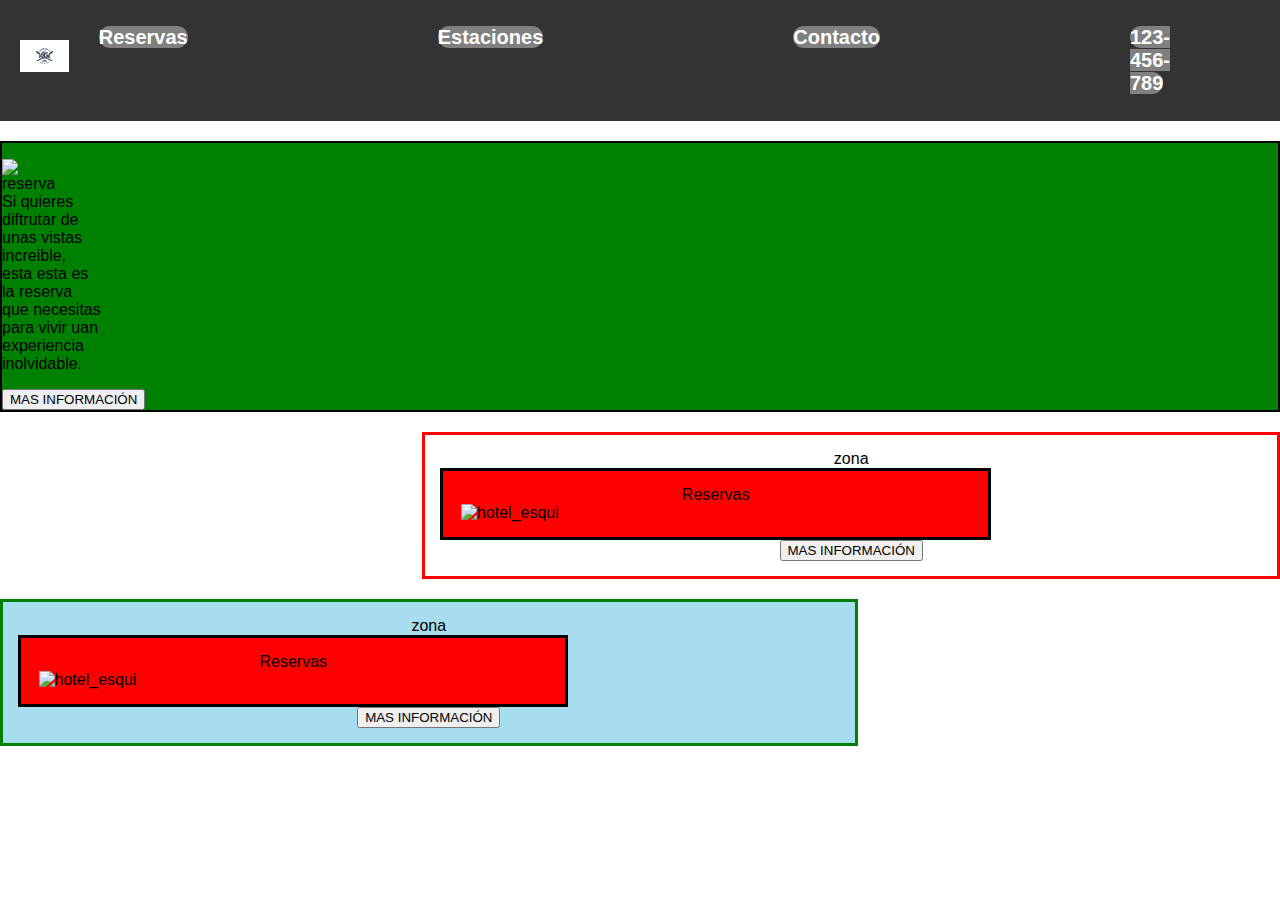
==== index.html @ 5d0a8f91 "indice" ====
<!DOCTYPE html>
<html lang="es">
<head>
    <meta charset="UTF-8">
    <title>Index</title>
    <link rel="stylesheet" href="style/index.css">
</head>
<body>
    <header>
        <div class="logo">
            <a href="index.html"> <img src="/imgs/logo.png" alt="Logo"></a>
       
        </div>
        <nav>
            <ul>
                <li><a href="Reservas.html">Reservas</a></li>
                <li><a href="Estaciones.html">Estaciones</a></li>
                <li><a href="Contacto.html">Contacto</a></li>
                <li class="telefono"><a href="tel:+123456789">123-456-789</a></li>
            </ul>
        </nav>
    </header>

    <section>
        <!-- <div class="block">
            zona
            <div class="reserva">
                <div class="aaa">
                    <div class="img1">
                        <img class="imgHijo" src="imgs/hotel_esqui.jpg" alt="hotel_esqui" >
                    </div>

                    <div class="img1">
                        <img class="imgHijo" src="imgs/material_esqui.jpg" alt="material_esqui">
                    </div>
                </div>
                <div class="aaa">
                    <div class="img1">
                        <img class="imgHijo" src="imgs/esqui.jpg" alt="esqui">
                    </div>
                
                    <div class="img1">
                        <img class="imgHijo" src="imgs/elevador_esqui.jpg" alt="elevador_esqui">
                    </div>
                </div>
            </div>
            <a href="Reservas.html"><button>MAS INFORMACIÓN</button></a>
            
        </div> -->
        <div class="textarea">
            <div class="imgarea">
                <p ><img class="recomendacion" src="imgs/reservas.jpg" alt="reserva">
                    Si quieres diftrutar de unas vistas increible, <br>
                     esta esta es la reserva que necesitas para vivir 
                uan experiencia inolvidable.</p>
                
            </div>
            <div class="enlace1"><a  href="Reservas.html"><button>MAS INFORMACIÓN</button></a></div>
                
        
        </div>
    </section>

    <section>
        <div class="estaciones">
            zona
            <div class="reserva">
                Reservas
                <img src="imgs/hotel_esqui.jpg" alt="hotel_esqui" >
            </div>
            <a href="Estaciones.html"><button>MAS INFORMACIÓN</button></a>
        </div>
    </section>

    <section>
        <div class="block">
            zona
            <div class="reserva">
                Reservas
                <img src="imgs/hotel_esqui.jpg" alt="hotel_esqui" >
            </div>
            <a href="Contacto.html"><button>MAS INFORMACIÓN</button></a>
        </div>
    </section>

</body>
</html>
---- style/index.css ----
body {
    margin: 0;
    padding: 0;
    font-family: 'Arial', sans-serif;
    /* background-image: url(../imgs/FondoPaginas.jpg); */
    background-color: white;
    background-size: cover ;
    background-position: center;
}

header {
    background-color: #333;
    color: #fff;
    padding: 10px;
    display: flex;
    justify-content: space-between;
    align-items: center;
}

.logo img {
    width: 200px;
    height: auto;
    margin: 10px;
    margin-bottom: 15px;
}

.logo img:hover {
    width: 210px;
    height: auto;
  
}

nav ul {
    list-style: none;
    display: flex;
    
}

nav ul li {
    margin-right: 250px;
}

nav a {
    background-size: 100px;
    border-radius: 25px;
    background-color: grey;
    text-decoration: none;
    color: #fff;
    font-weight: bold;
    font-size: 20px;
}

nav a:hover {
    color: aqua; 
    font-size:21px;
}

.telefono {
    margin-right: 100px;
}

.textarea{
    background-color: green;
    border: 2px solid black;
    
}
.imgarea{
    width: 100px;
}


div.block{
    width: auto;
    text-align: center;
    padding: 15px;
    border: 3px solid green;
    margin-right: 33%;
    background-color: rgba(34, 169, 212, 0.4);
}
section{
    padding-top: 20px;
}
.reserva{
    width: auto;
    text-align: center;
    padding: 15px;
    border: 3px solid black;
    margin-right: 33%;
    background-color: red;
}
.img1{
    width: 100px;
    display: inline-block;
}
.imgHijo{
    width: 100%;
    display: inline;
}
div.estaciones{
    width: auto;
    text-align: center;
    padding: 15px;
    border: 3px solid red;
    margin-left: 33%;
}
img{
    max-width: 100%;
    height: auto;
    margin-right: 80%;
}
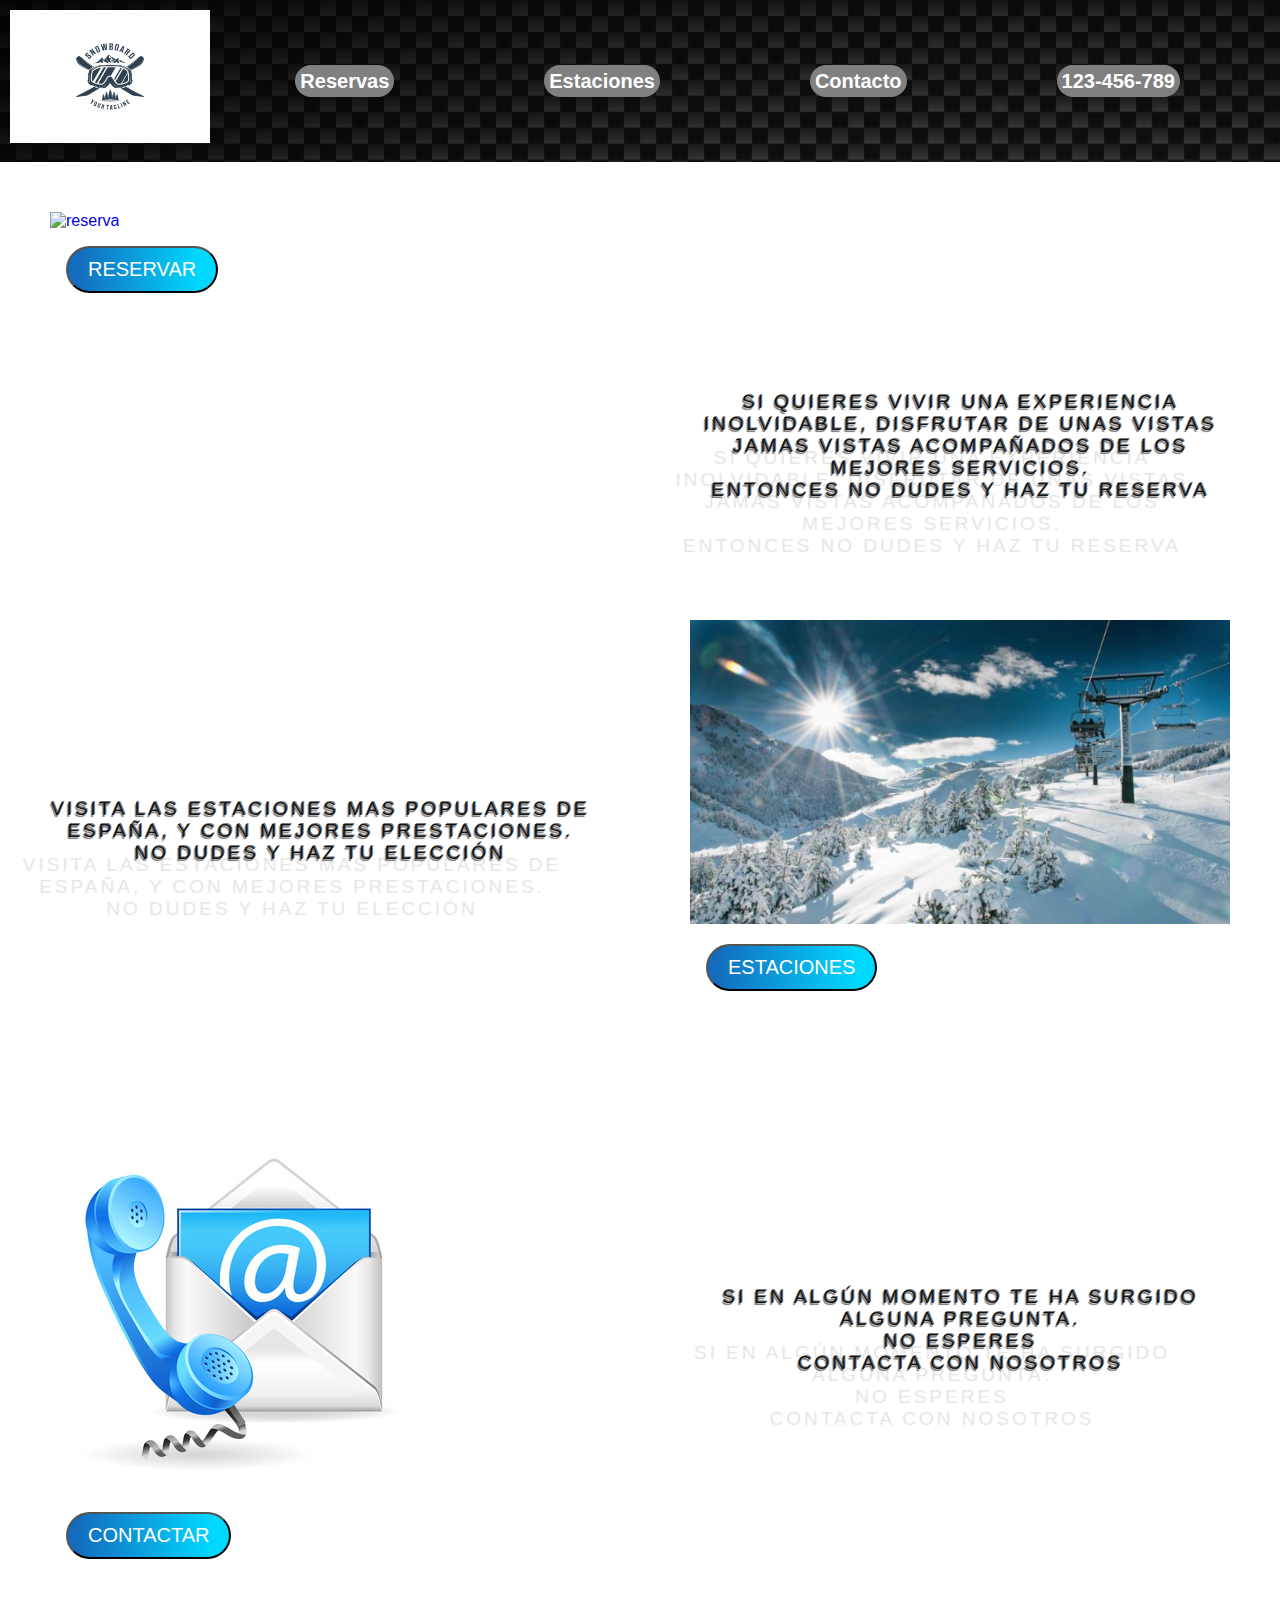
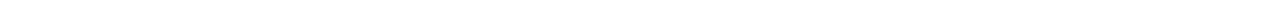
==== commit 87640286: "index acabado" ====
--- a/index.html
+++ b/index.html
@@ -6,6 +6,7 @@
     <link rel="stylesheet" href="style/index.css">
 </head>
 <body>
+    
     <header>
         <div class="logo">
             <a href="index.html"> <img src="/imgs/logo.png" alt="Logo"></a>
@@ -22,66 +23,53 @@
     </header>
 
     <section>
-        <!-- <div class="block">
-            zona
-            <div class="reserva">
-                <div class="aaa">
-                    <div class="img1">
-                        <img class="imgHijo" src="imgs/hotel_esqui.jpg" alt="hotel_esqui" >
-                    </div>
-
-                    <div class="img1">
-                        <img class="imgHijo" src="imgs/material_esqui.jpg" alt="material_esqui">
-                    </div>
-                </div>
-                <div class="aaa">
-                    <div class="img1">
-                        <img class="imgHijo" src="imgs/esqui.jpg" alt="esqui">
-                    </div>
-                
-                    <div class="img1">
-                        <img class="imgHijo" src="imgs/elevador_esqui.jpg" alt="elevador_esqui">
-                    </div>
-                </div>
+        <div class="contenedorflexbox">
+            <div class="box1">
+                <a href="Reservas.html"><img src="imgs/reservas.jpg" alt="reserva"></a>
+                <a href="Reservas.html"><button>RESERVAR</button></a>
             </div>
-            <a href="Reservas.html"><button>MAS INFORMACIÓN</button></a>
-            
-        </div> -->
-        <div class="textarea">
-            <div class="imgarea">
-                <p ><img class="recomendacion" src="imgs/reservas.jpg" alt="reserva">
-                    Si quieres diftrutar de unas vistas increible, <br>
-                     esta esta es la reserva que necesitas para vivir 
-                uan experiencia inolvidable.</p>
-                
+            <div class="box2">
+                <a href="Reservas.html">
+                    <p class="elegantshadow">Si quieres vivir una experiencia inolvidable,
+                        disfrutar de unas vistas jamas vistas acompañados
+                        de los mejores servicios. <br> ENTONCES NO DUDES Y HAZ TU RESERVA
+                    </p>
+                </a>
             </div>
-            <div class="enlace1"><a  href="Reservas.html"><button>MAS INFORMACIÓN</button></a></div>
-                
-        
         </div>
     </section>
 
     <section>
-        <div class="estaciones">
-            zona
-            <div class="reserva">
-                Reservas
-                <img src="imgs/hotel_esqui.jpg" alt="hotel_esqui" >
+        <div class="contenedorflexbox">
+            <div class="box2">
+                <a href="Estaciones.html">
+                    <p class="elegantshadow">Visita las estaciones mas populares de españa, y con mejores prestaciones.
+                        <br>no dudes y haz tu elección
+                    </p>
+                </a>
             </div>
-            <a href="Estaciones.html"><button>MAS INFORMACIÓN</button></a>
+            <div class="box1">
+                <a href="Estaciones.html"><img src="imgs/estacion.png" alt="reserva"></a>
+                <a href="Estaciones.html"><button>ESTACIONES</button></a>
+            </div>
+            
         </div>
     </section>
 
     <section>
-        <div class="block">
-            zona
-            <div class="reserva">
-                Reservas
-                <img src="imgs/hotel_esqui.jpg" alt="hotel_esqui" >
+        <div class="contenedorflexbox">
+            <div class="box1">
+                <a href="Contacto.html"><img src="imgs/contactar.jpg" alt="reserva"></a>
+                <a href="Contacto.html"><button>CONTACTAR</button></a>
             </div>
-            <a href="Contacto.html"><button>MAS INFORMACIÓN</button></a>
+            <div class="box2">
+                <a href="Contacto.html">
+                    <p class="elegantshadow">si en algún momento te ha surgido alguna pregunta.
+                        <br> no esperes <br> contacta con nosotros
+                    </p>
+                </a>
+            </div>
         </div>
     </section>
-
 </body>
 </html>--- a/style/index.css
+++ b/style/index.css
@@ -9,12 +9,16 @@
 }
 
 header {
-    background-color: #333;
+    background-image: url(../imgs/fibraDeCarbono.jpg);
+    /* @Yerai mira a ver si te gusta el header asi con este estilo*/ /*@Alex Esta perfe ;) */
     color: #fff;
-    padding: 10px;
+    padding: auto;
     display: flex;
     justify-content: space-between;
     align-items: center;
+    min-width: auto;
+    max-width: auto;
+    
 }
 
 .logo img {
@@ -37,12 +41,14 @@
 }
 
 nav ul li {
-    margin-right: 250px;
+    margin-right: 150px;
 }
 
 nav a {
     background-size: 100px;
     border-radius: 25px;
+    padding: 5px;
+    /* @Yerai con el padding en el header puedes hacer mas grande lo que hemos hablado en clase */  /* @Alex vale gracias */
     background-color: grey;
     text-decoration: none;
     color: #fff;
@@ -59,16 +65,6 @@
     margin-right: 100px;
 }
 
-.textarea{
-    background-color: green;
-    border: 2px solid black;
-    
-}
-.imgarea{
-    width: 100px;
-}
-
-
 div.block{
     width: auto;
     text-align: center;
@@ -78,7 +74,7 @@
     background-color: rgba(34, 169, 212, 0.4);
 }
 section{
-    padding-top: 20px;
+    padding-top: 2;
 }
 .reserva{
     width: auto;
@@ -107,4 +103,78 @@
     max-width: 100%;
     height: auto;
     margin-right: 80%;
-}+}
+
+.contenedorflexbox{
+    display: flex;
+    justify-content: space-between;
+
+}
+.box1{
+    margin: 50px;
+    width: 49%;
+    display: inline-block;
+    
+}
+.box2{
+    margin: 50px;
+    width: 49%;
+    display: inline-block;
+
+}
+p{
+    margin-top: 33%;
+    text-align: center;
+    /* text-shadow: 2px 2px 5px rgb(49, 155, 182); */
+    /* font-family:'Franklin Gothic Medium', 'Arial Narrow', Arial, sans-serif; */
+    font-family: "Avant Garde", Avantgarde, "Century Gothic", CenturyGothic, "AppleGothic", sans-serif;
+    font-size: 120%;
+    text-transform: uppercase;
+    text-rendering: optimizeLegibility;
+}
+.elegantshadow {
+    color: #131313;
+    /* background-color: #e7e5e4; */
+    letter-spacing: .15em;
+    text-shadow: 
+      1px -1px 0 #767676, 
+      -1px 2px 1px #737272, 
+      -28px 56px 1px #e4e3e2;
+}
+.elegantshadow:hover{
+    color: rgb(20, 108, 190); 
+    font-size: 120%;
+    font: 200px;
+    /* background-color: #e7e5e4; */
+    letter-spacing: .15em;
+    text-shadow: 
+      1px -1px 0 #767676, 
+      -1px 2px 1px #737272, 
+      -28px 56px 1px #e4e3e2;
+    transform: scale(1.2);
+}
+img:hover{
+    transform: scale(0.97);
+}
+button{
+    /* border: none; */
+    border-radius: 25px 25px 25px 25px;
+    font-size: 20px;
+    padding: 10px 20px;
+    margin: 1rem;
+    color: white;
+    /* background: aqua; */
+    cursor: pointer;
+    background-image: linear-gradient(to right,rgb(20, 108, 190) 10px,rgb(0, 217, 255)45%);
+    background-size: 200%;
+    background-repeat: no-repeat;
+    background-position: left;
+    transition:background-position .5s ease;
+}
+button:hover{
+    background-position: right;
+    transform: 1;
+}
+a{
+    text-decoration: none;
+}
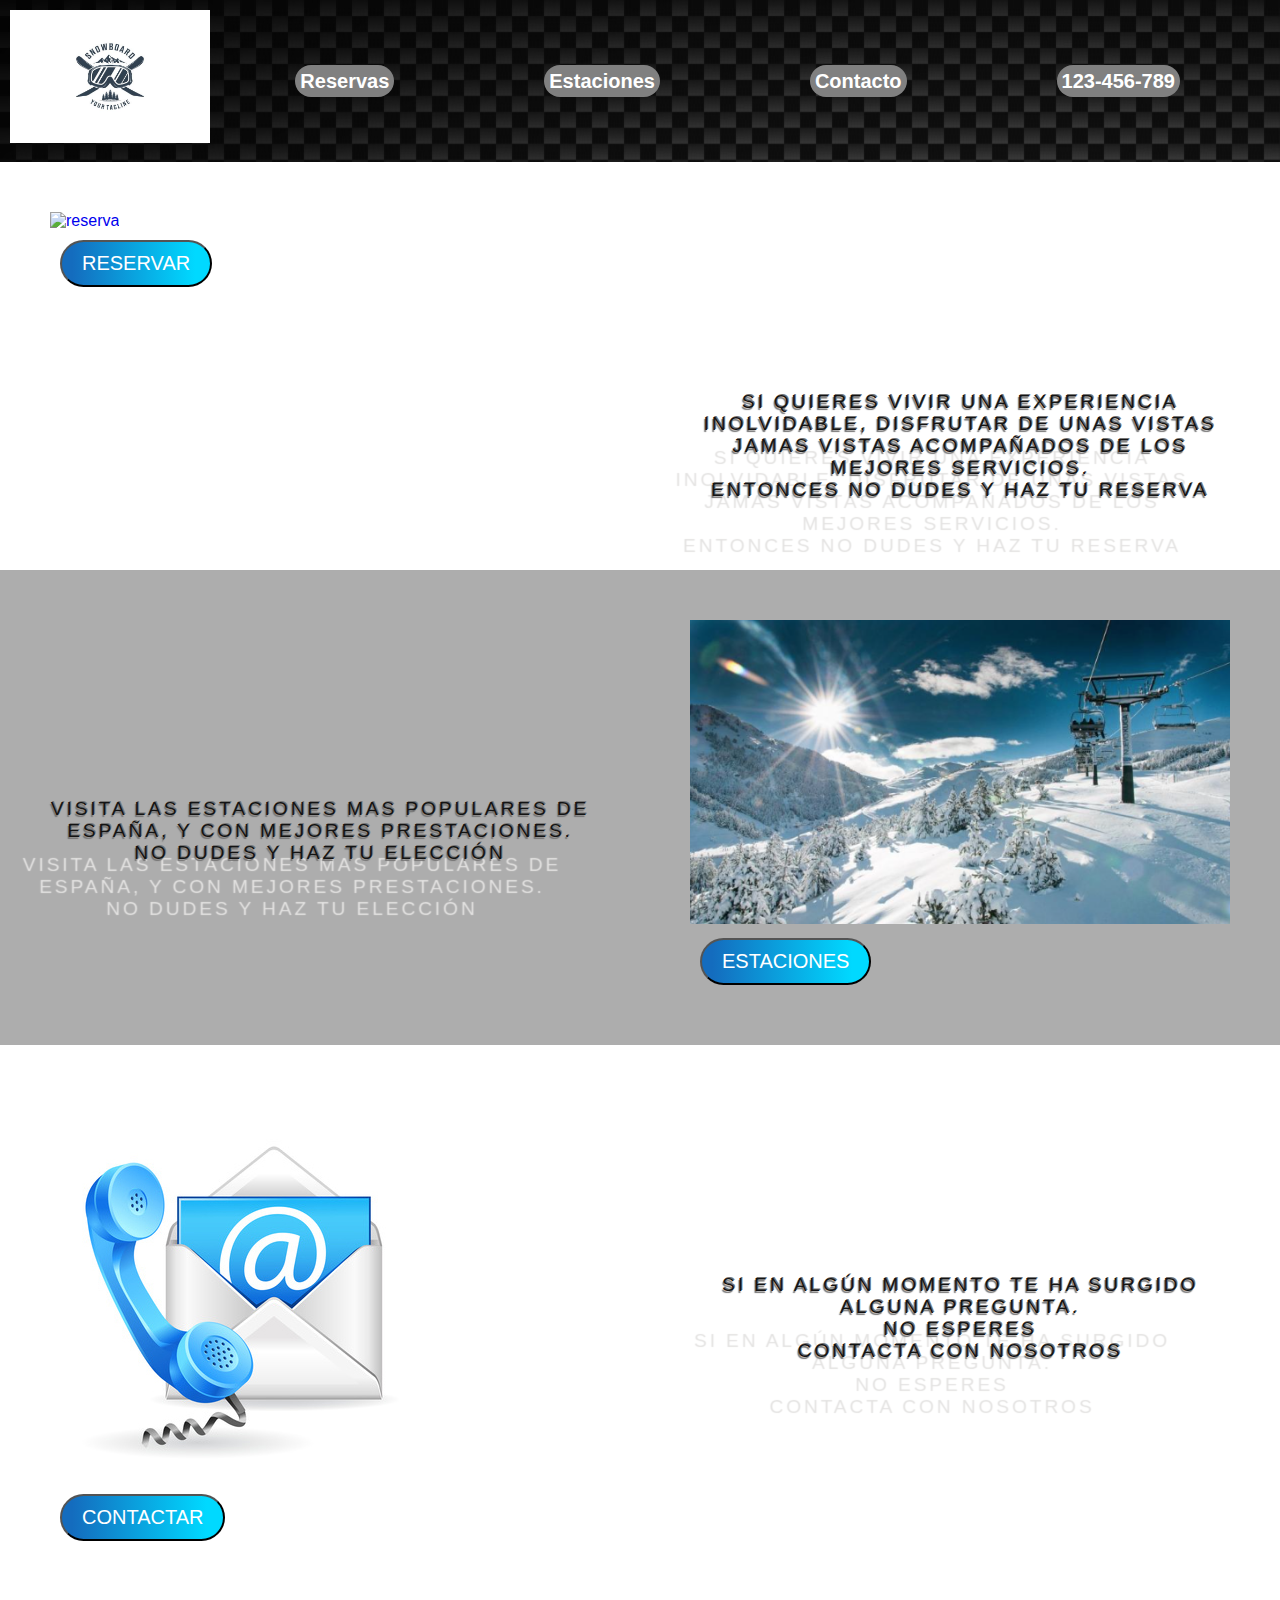
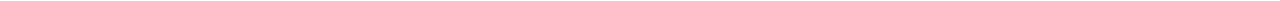
==== commit 0edbc094: "contacto hecho falta por poner textbox" ====
--- a/index.html
+++ b/index.html
@@ -22,7 +22,7 @@
         </nav>
     </header>
 
-    <section>
+    <section >
         <div class="contenedorflexbox">
             <div class="box1">
                 <a href="Reservas.html"><img src="imgs/reservas.jpg" alt="reserva"></a>
@@ -39,7 +39,7 @@
         </div>
     </section>
 
-    <section>
+    <section class="secesta">
         <div class="contenedorflexbox">
             <div class="box2">
                 <a href="Estaciones.html">
--- a/style/index.css
+++ b/style/index.css
@@ -161,7 +161,7 @@
     border-radius: 25px 25px 25px 25px;
     font-size: 20px;
     padding: 10px 20px;
-    margin: 1rem;
+    margin: 10px;
     color: white;
     /* background: aqua; */
     cursor: pointer;
@@ -178,3 +178,6 @@
 a{
     text-decoration: none;
 }
+.secesta{
+    background-color: rgb(173, 173, 173);
+}
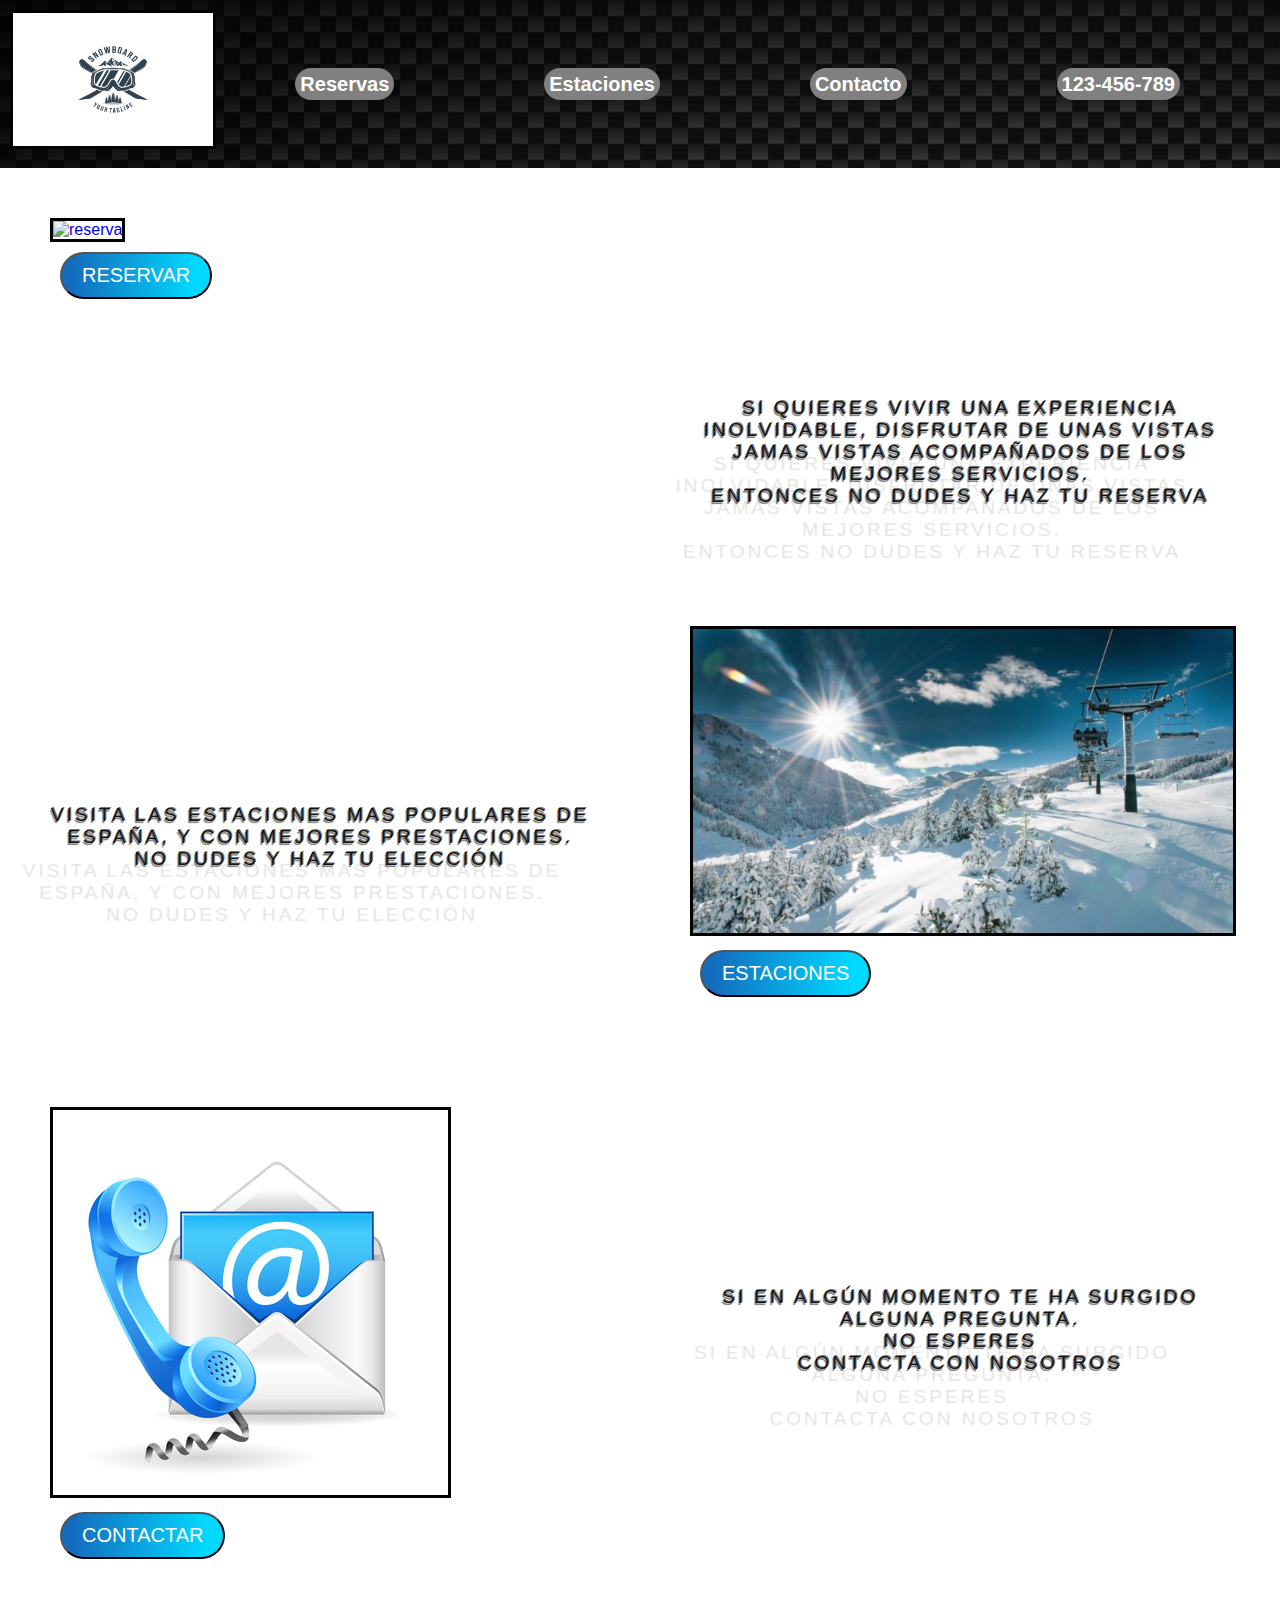
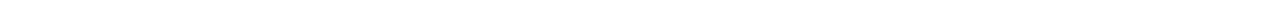
==== commit 35138213: "ajustes de estilo, mañana comentar con los compañeros y concretar" ====
--- a/index.html
+++ b/index.html
@@ -25,7 +25,7 @@
     <section >
         <div class="contenedorflexbox">
             <div class="box1">
-                <a href="Reservas.html"><img src="imgs/reservas.jpg" alt="reserva"></a>
+                <a id="reservas.img" href="Reservas.html"><img src="imgs/reservas.jpg" alt="reserva"></a>
                 <a href="Reservas.html"><button>RESERVAR</button></a>
             </div>
             <div class="box2">
--- a/style/index.css
+++ b/style/index.css
@@ -11,7 +11,7 @@
 header {
     background-image: url(../imgs/fibraDeCarbono.jpg);
     /* @Yerai mira a ver si te gusta el header asi con este estilo*/ /*@Alex Esta perfe ;) */
-    color: #fff;
+    color: aliceblue;
     padding: auto;
     display: flex;
     justify-content: space-between;
@@ -85,14 +85,17 @@
     background-color: red;
 }
 .img1{
+    padding: 3px;
     width: 100px;
     display: inline-block;
 }
 .imgHijo{
     width: 100%;
+    padding: 3px;
     display: inline;
 }
 div.estaciones{
+
     width: auto;
     text-align: center;
     padding: 15px;
@@ -100,12 +103,14 @@
     margin-left: 33%;
 }
 img{
+    border: 3px solid black;
     max-width: 100%;
     height: auto;
     margin-right: 80%;
 }
 
 .contenedorflexbox{
+    background-color: white;
     display: flex;
     justify-content: space-between;
 
@@ -181,3 +186,7 @@
 .secesta{
     background-color: rgb(173, 173, 173);
 }
+
+.reservas.img{
+    border-radius: 12px;
+}
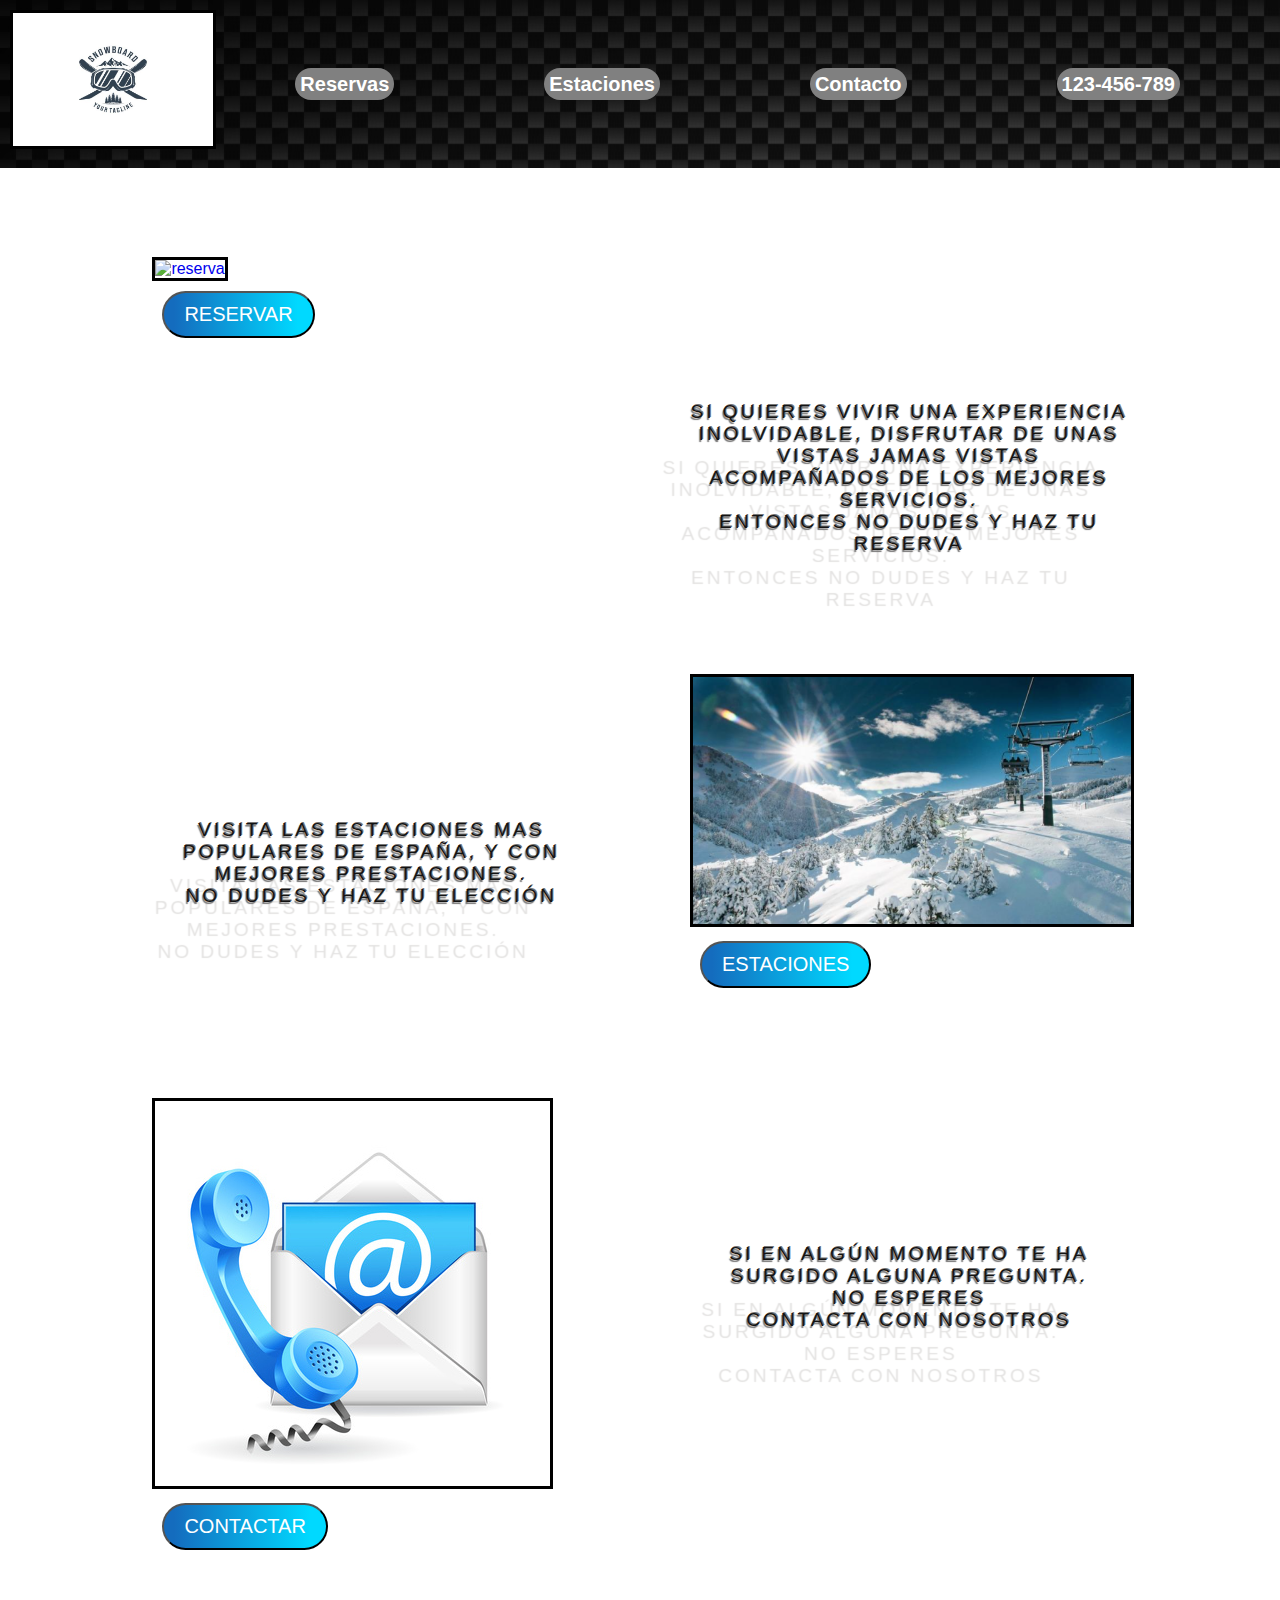
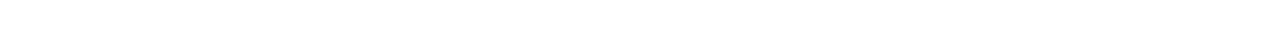
==== commit 40cb0ee1: "margenes" ====
--- a/index.html
+++ b/index.html
@@ -21,55 +21,57 @@
             </ul>
         </nav>
     </header>
-
-    <section >
-        <div class="contenedorflexbox">
-            <div class="box1">
-                <a id="reservas.img" href="Reservas.html"><img src="imgs/reservas.jpg" alt="reserva"></a>
-                <a href="Reservas.html"><button>RESERVAR</button></a>
+<section class="sec">
+    
+        <section  >
+            <div class="contenedorflexbox">
+                <div class="box1">
+                    <a id="reservas.img" href="Reservas.html"><img src="imgs/reservas.jpg" alt="reserva"></a>
+                    <a href="Reservas.html"><button>RESERVAR</button></a>
+                </div>
+                <div class="box2">
+                    <a href="Reservas.html">
+                        <p class="elegantshadow">Si quieres vivir una experiencia inolvidable,
+                            disfrutar de unas vistas jamas vistas acompañados
+                            de los mejores servicios. <br> ENTONCES NO DUDES Y HAZ TU RESERVA
+                        </p>
+                    </a>
+                </div>
             </div>
-            <div class="box2">
-                <a href="Reservas.html">
-                    <p class="elegantshadow">Si quieres vivir una experiencia inolvidable,
-                        disfrutar de unas vistas jamas vistas acompañados
-                        de los mejores servicios. <br> ENTONCES NO DUDES Y HAZ TU RESERVA
-                    </p>
-                </a>
+        </section>
+    
+        <section class="secesta">
+            <div class="contenedorflexbox">
+                <div class="box2">
+                    <a href="Estaciones.html">
+                        <p class="elegantshadow">Visita las estaciones mas populares de españa, y con mejores prestaciones.
+                            <br>no dudes y haz tu elección
+                        </p>
+                    </a>
+                </div>
+                <div class="box1">
+                    <a href="Estaciones.html"><img src="imgs/estacion.png" alt="reserva"></a>
+                    <a href="Estaciones.html"><button>ESTACIONES</button></a>
+                </div>
+    
             </div>
-        </div>
-    </section>
-
-    <section class="secesta">
-        <div class="contenedorflexbox">
-            <div class="box2">
-                <a href="Estaciones.html">
-                    <p class="elegantshadow">Visita las estaciones mas populares de españa, y con mejores prestaciones.
-                        <br>no dudes y haz tu elección
-                    </p>
-                </a>
+        </section>
+    
+        <section>
+            <div class="contenedorflexbox">
+                <div class="box1">
+                    <a href="Contacto.html"><img src="imgs/contactar.jpg" alt="reserva"></a>
+                    <a href="Contacto.html"><button>CONTACTAR</button></a>
+                </div>
+                <div class="box2">
+                    <a href="Contacto.html">
+                        <p class="elegantshadow">si en algún momento te ha surgido alguna pregunta.
+                            <br> no esperes <br> contacta con nosotros
+                        </p>
+                    </a>
+                </div>
             </div>
-            <div class="box1">
-                <a href="Estaciones.html"><img src="imgs/estacion.png" alt="reserva"></a>
-                <a href="Estaciones.html"><button>ESTACIONES</button></a>
-            </div>
-            
-        </div>
-    </section>
-
-    <section>
-        <div class="contenedorflexbox">
-            <div class="box1">
-                <a href="Contacto.html"><img src="imgs/contactar.jpg" alt="reserva"></a>
-                <a href="Contacto.html"><button>CONTACTAR</button></a>
-            </div>
-            <div class="box2">
-                <a href="Contacto.html">
-                    <p class="elegantshadow">si en algún momento te ha surgido alguna pregunta.
-                        <br> no esperes <br> contacta con nosotros
-                    </p>
-                </a>
-            </div>
-        </div>
-    </section>
+        </section>
+</section>
 </body>
 </html>--- a/style/index.css
+++ b/style/index.css
@@ -190,3 +190,6 @@
 .reservas.img{
     border-radius: 12px;
 }
+.sec{
+    margin: 3% 8% 3% 8%;
+}
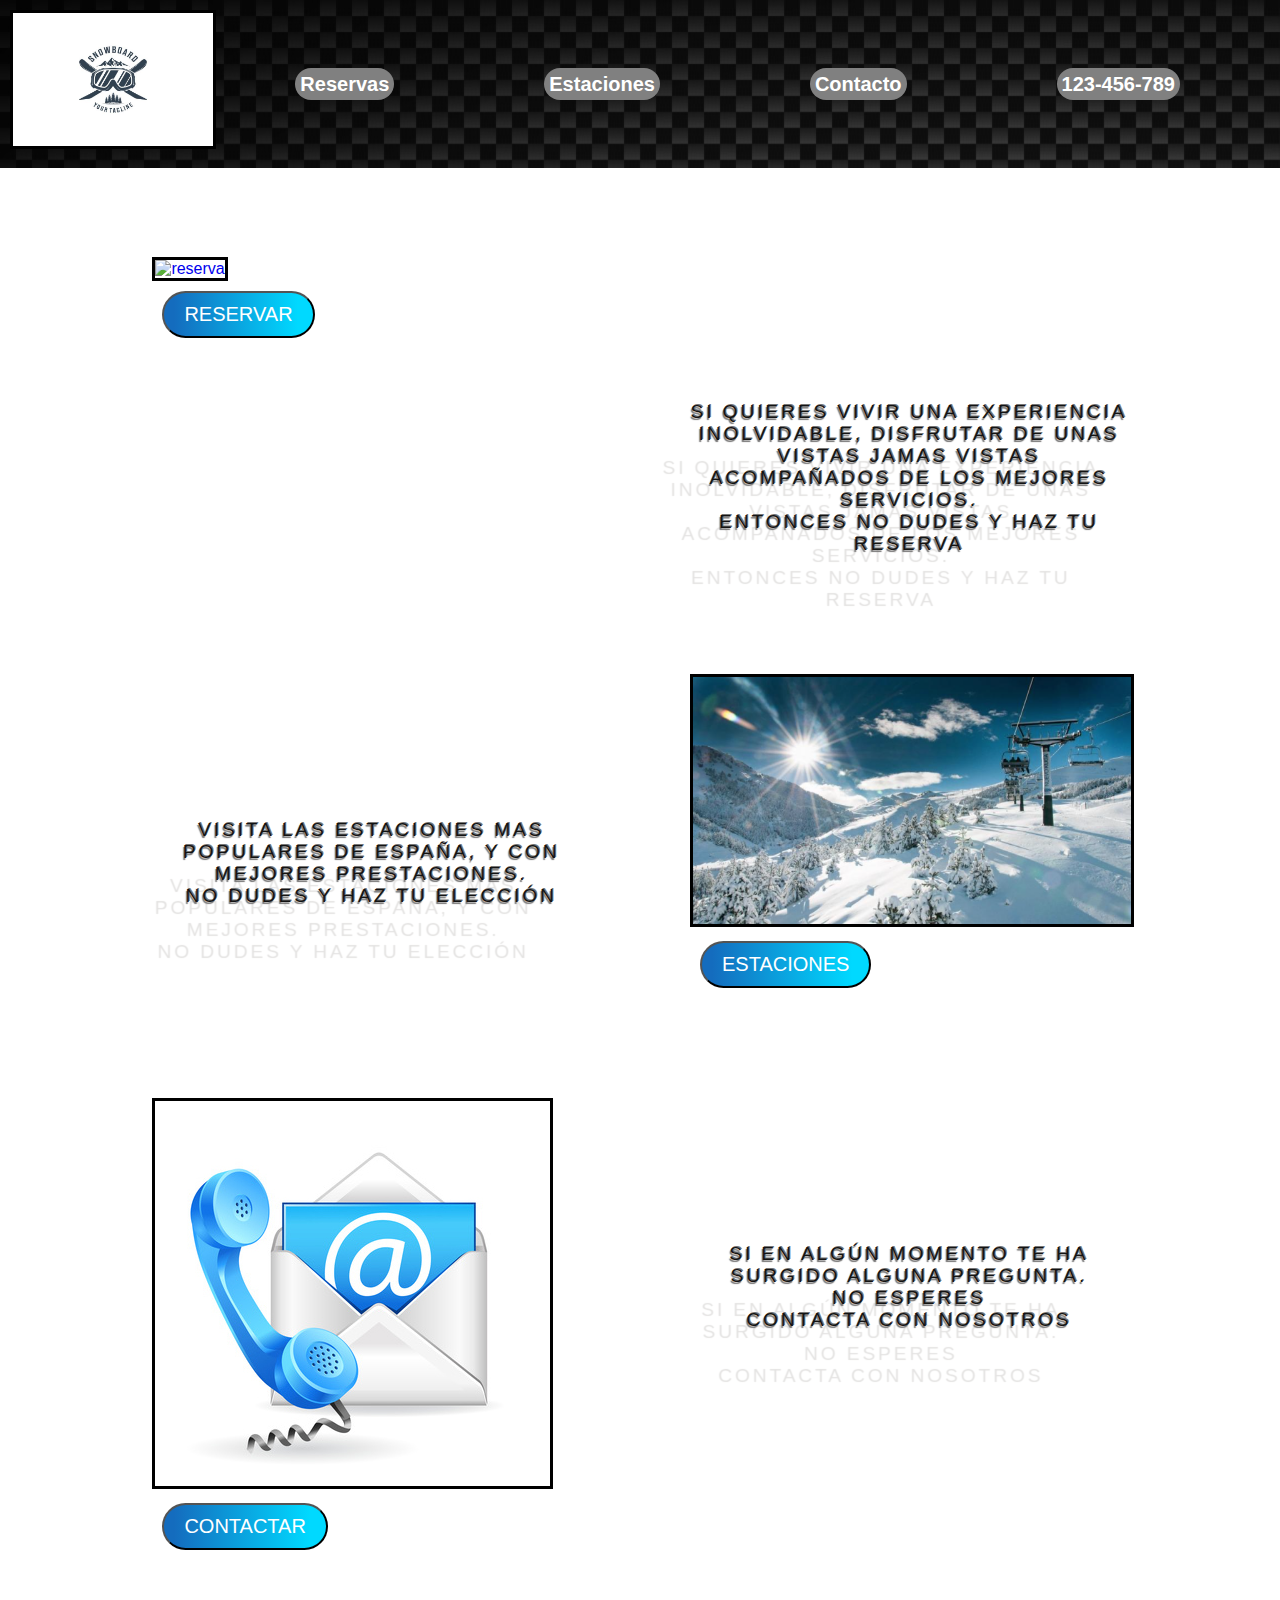
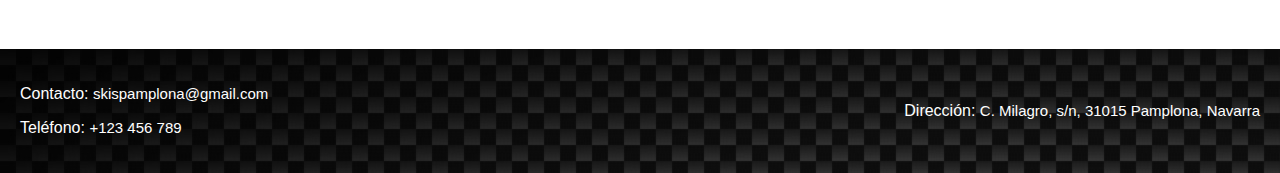
==== commit 3babb98e: "header y footer añadido a index y estaciones" ====
--- a/index.html
+++ b/index.html
@@ -73,5 +73,19 @@
             </div>
         </section>
 </section>
+
+<footer>
+    <div class="contacto">
+        <p>Contacto: <a href="mailto:skispamplona@gmail.com">skispamplona@gmail.com</a></p>
+        <p>Teléfono: <a href="tel:+123456789">+123 456 789</a></p>
+    </div>
+
+    <div class="ubicacion">
+        <p>Dirección: <a href="https://www.google.es/maps/place/Centro+Integrado+Mar%C3%ADa+Ana+Sanz/@42.82565,-1.6344389,17z/data=!3m1!4b1!4m6!3m5!1s0xd50931c7c00bafb:0x375d338b0fc6631b!8m2!3d42.8256461!4d-1.631864!16s%2Fg%2F1tds7__k?entry=ttu">C. Milagro, s/n, 31015 Pamplona, Navarra</a></p>
+    </div>
+</footer>
+
+
+
 </body>
 </html>--- a/style/index.css
+++ b/style/index.css
@@ -8,10 +8,11 @@
     background-position: center;
 }
 
+
 header {
     background-image: url(../imgs/fibraDeCarbono.jpg);
     /* @Yerai mira a ver si te gusta el header asi con este estilo*/ /*@Alex Esta perfe ;) */
-    color: aliceblue;
+    color: #fff;
     padding: auto;
     display: flex;
     justify-content: space-between;
@@ -65,6 +66,37 @@
     margin-right: 100px;
 }
 
+
+
+footer {
+    background-image: url(../imgs/fibraDeCarbono.jpg);
+    color: #fff;
+    padding: 20px;
+    display: flex;
+    justify-content: space-between;
+    align-items: center;
+}
+
+.contacto {
+    text-align: left;
+}
+
+.ubicacion {
+    text-align: right;
+}
+
+
+footer a {
+    color: #fff;
+    text-decoration: none; /* esto es para que no se subraye lo enlaces*/
+    font-size: 15px;
+  }
+  
+  footer a:hover{
+    color: aqua;
+    font-size: 16px;
+  }
+
 div.block{
     width: auto;
     text-align: center;
@@ -127,7 +159,7 @@
     display: inline-block;
 
 }
-p{
+section div p{
     margin-top: 33%;
     text-align: center;
     /* text-shadow: 2px 2px 5px rgb(49, 155, 182); */
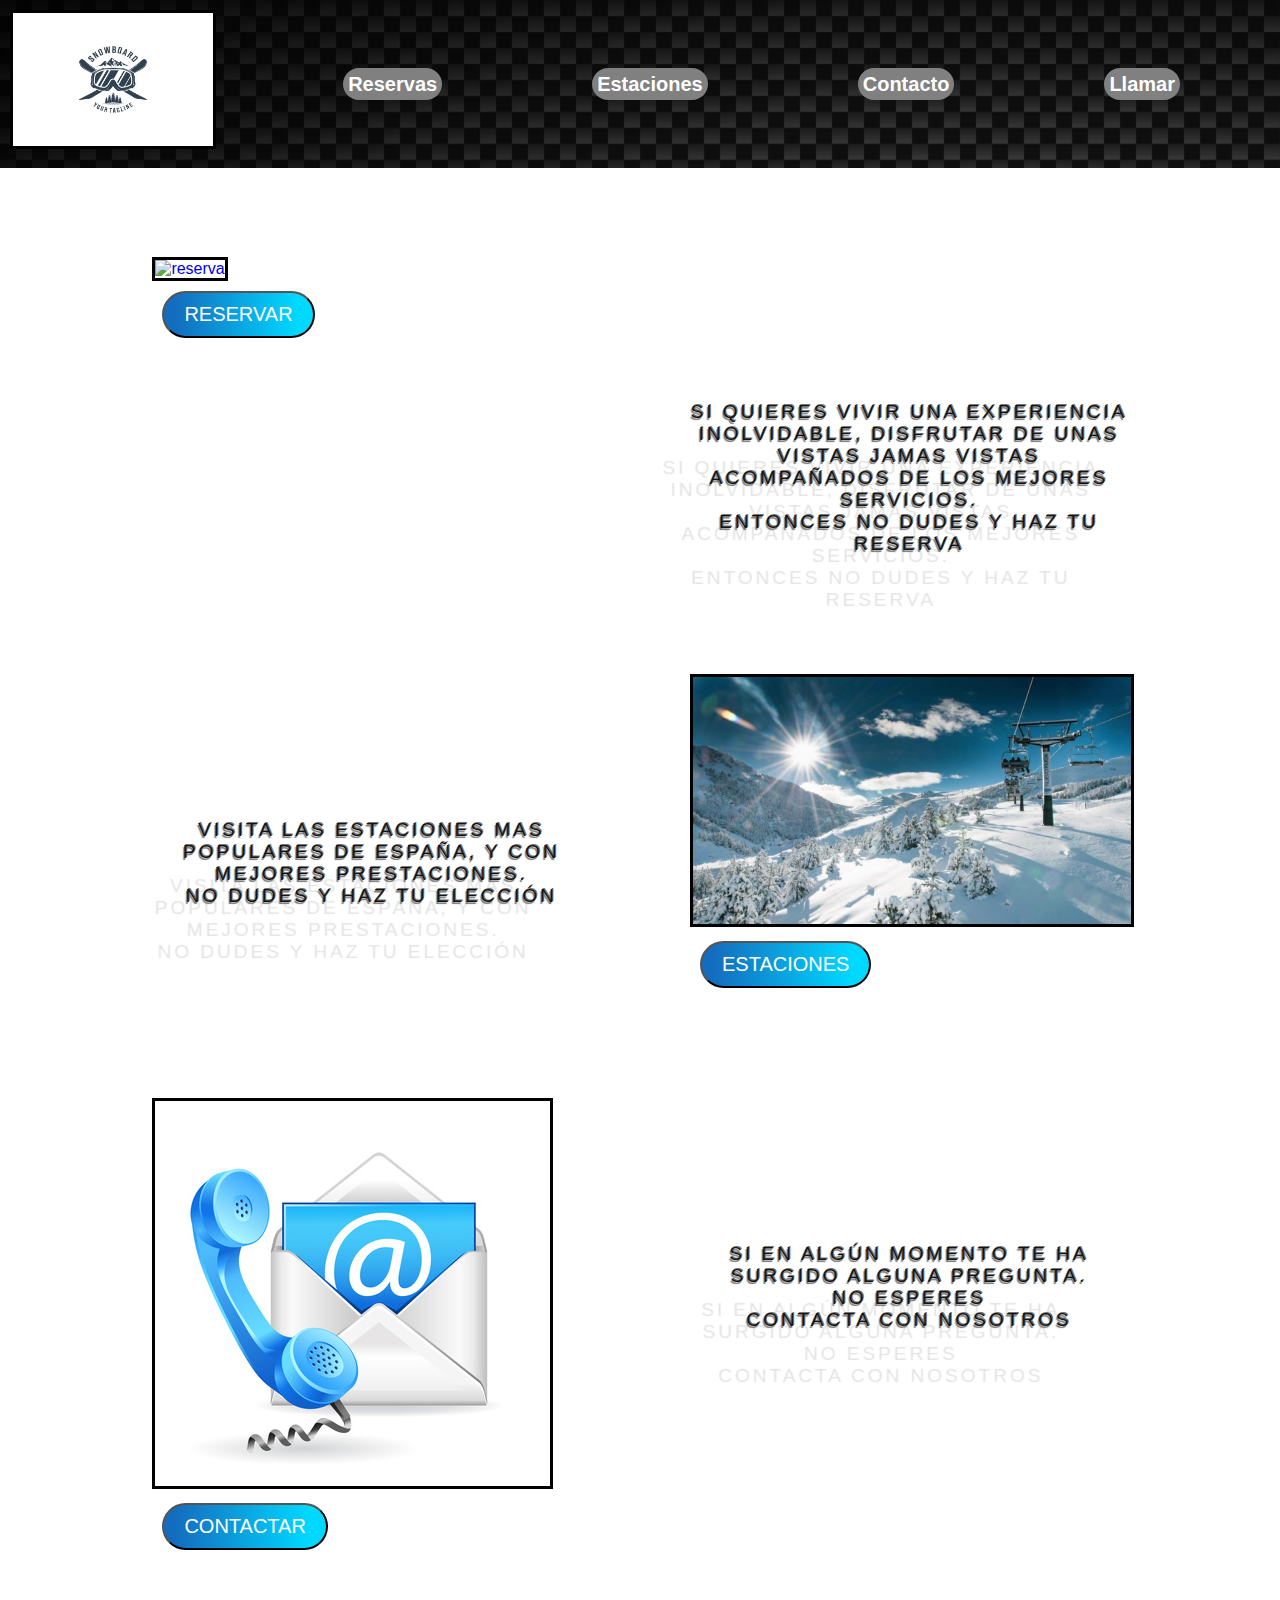
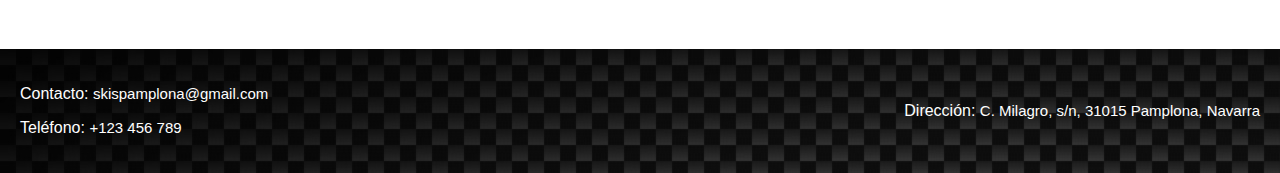
==== commit 419a420b: "Responsive de header y footer, falta en contacto" ====
--- a/index.html
+++ b/index.html
@@ -17,7 +17,7 @@
                 <li><a href="Reservas.html">Reservas</a></li>
                 <li><a href="Estaciones.html">Estaciones</a></li>
                 <li><a href="Contacto.html">Contacto</a></li>
-                <li class="telefono"><a href="tel:+123456789">123-456-789</a></li>
+                <li class="telefono"><a href="tel:+123456789">Llamar</a></li>
             </ul>
         </nav>
     </header>
